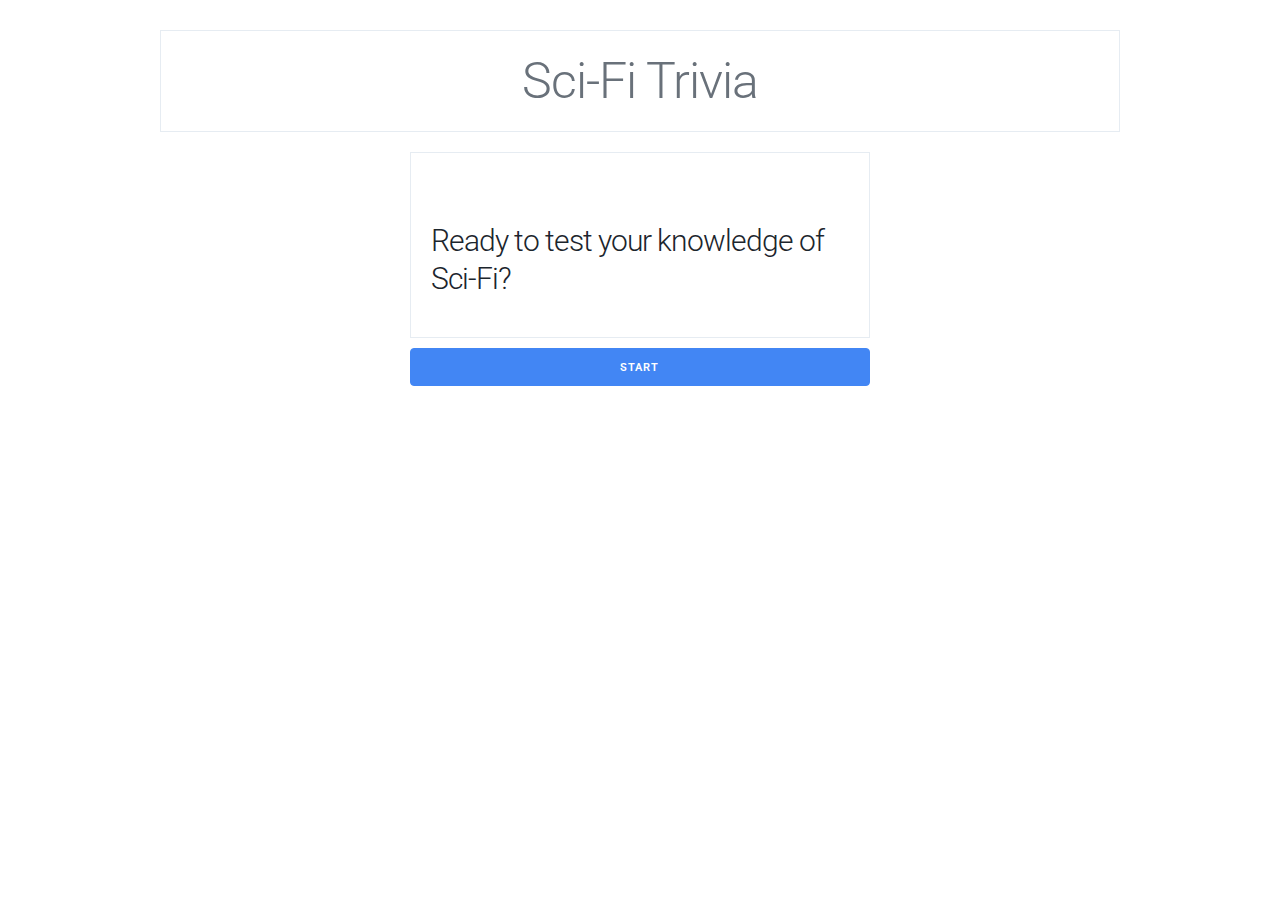
==== start.html @ 554938c7 "Mock up / Prototype" ====
<!DOCTYPE html>
<html lang="en">
<head>
  <meta charset="UTF-8">
  <meta name="viewport" content="width=device-width, initial-scale=1.0">
  <meta name="description" content="Managing State: Quiz App | Ria Carmin">
  <meta http-equiv="X-UA-Compatible" content="ie=edge">
  <link href="https://fonts.googleapis.com/css?family=Roboto:300,300i,700" rel="stylesheet">
  <link rel="stylesheet" href="css/normalize.css">
  <link rel="stylesheet" href="css/main.css">
  <title>Managing State: Quiz App</title>
</head>
<body>
<div class="container">
  <header class="header">
    <h1 class="header--title font--medium-grey">Sci-Fi Trivia</h1>
  </header>
  <main class="six columns offset-by-three">
    <p class="question--subtitle font--medium-grey">&nbsp;</p>
    <h2 class="question">Ready to test your knowledge of Sci-Fi?</h2>

  </main>
  <footer class="controls">
    <button type="button" class="button-primary six columns offset-by-three" onclick="window.location.href='./step1.html'">Start</button>
  </footer>
</div>
</body>
</html>
---- css/main.css ----
@charset "UTF-8";
/*
* Skeleton V2.0.4
* Copyright 2014, Dave Gamache
* www.getskeleton.com
* Free to use under the MIT license.
* http://www.opensource.org/licenses/mit-license.php
* 12/29/2014
*/
/* Table of contents
––––––––––––––––––––––––––––––––––––––––––––––––––
- Grid
- Base Styles
- Typography
- Links
- Buttons
- Forms
- Lists
- Code
- Tables
- Spacing
- Utilities
- Clearing
- Media Queries
*/
/* Grid
–––––––––––––––––––––––––––––––––––––––––––––––––– */
.container {
  position: relative;
  width: 100%;
  max-width: 960px;
  margin: 0 auto;
  padding: 0 20px;
  box-sizing: border-box; }

.column,
.columns {
  width: 100%;
  float: left;
  box-sizing: border-box; }

/* For devices larger than 400px */
@media (min-width: 400px) {
  .container {
    width: 85%;
    padding: 0; } }
/* For devices larger than 550px */
@media (min-width: 550px) {
  .container {
    width: 80%; }

  .column,
  .columns {
    margin-left: 4%; }

  .column:first-child,
  .columns:first-child {
    margin-left: 0; }

  .one.column,
  .one.columns {
    width: 4.66666666667%; }

  .two.columns {
    width: 13.3333333333%; }

  .three.columns {
    width: 22%; }

  .four.columns {
    width: 30.6666666667%; }

  .five.columns {
    width: 39.3333333333%; }

  .six.columns {
    width: 48%; }

  .seven.columns {
    width: 56.6666666667%; }

  .eight.columns {
    width: 65.3333333333%; }

  .nine.columns {
    width: 74.0%; }

  .ten.columns {
    width: 82.6666666667%; }

  .eleven.columns {
    width: 91.3333333333%; }

  .twelve.columns {
    width: 100%;
    margin-left: 0; }

  .one-third.column {
    width: 30.6666666667%; }

  .two-thirds.column {
    width: 65.3333333333%; }

  .one-half.column {
    width: 48%; }

  /* Offsets */
  .offset-by-one.column,
  .offset-by-one.columns {
    margin-left: 8.66666666667%; }

  .offset-by-two.column,
  .offset-by-two.columns {
    margin-left: 17.3333333333%; }

  .offset-by-three.column,
  .offset-by-three.columns {
    margin-left: 26%; }

  .offset-by-four.column,
  .offset-by-four.columns {
    margin-left: 34.6666666667%; }

  .offset-by-five.column,
  .offset-by-five.columns {
    margin-left: 43.3333333333%; }

  .offset-by-six.column,
  .offset-by-six.columns {
    margin-left: 52%; }

  .offset-by-seven.column,
  .offset-by-seven.columns {
    margin-left: 60.6666666667%; }

  .offset-by-eight.column,
  .offset-by-eight.columns {
    margin-left: 69.3333333333%; }

  .offset-by-nine.column,
  .offset-by-nine.columns {
    margin-left: 78.0%; }

  .offset-by-ten.column,
  .offset-by-ten.columns {
    margin-left: 86.6666666667%; }

  .offset-by-eleven.column,
  .offset-by-eleven.columns {
    margin-left: 95.3333333333%; }

  .offset-by-one-third.column,
  .offset-by-one-third.columns {
    margin-left: 34.6666666667%; }

  .offset-by-two-thirds.column,
  .offset-by-two-thirds.columns {
    margin-left: 69.3333333333%; }

  .offset-by-one-half.column,
  .offset-by-one-half.columns {
    margin-left: 52%; } }
/* Base Styles
–––––––––––––––––––––––––––––––––––––––––––––––––– */
/* NOTE
html is set to 62.5% so that all the REM measurements throughout Skeleton
are based on 10px sizing. So basically 1.5rem = 15px :) */
html {
  font-size: 62.5%; }

body {
  font-size: 1.5em;
  /* currently ems cause chrome bug misinterpreting rems on body element */
  line-height: 1.6;
  font-weight: 300;
  font-family: "Roboto", Helvetica, Arial, sans-serif;
  color: #1c252d; }

/* Typography
–––––––––––––––––––––––––––––––––––––––––––––––––– */
h1, h2, h3, h4, h5, h6 {
  margin-top: 0;
  margin-bottom: 2rem;
  font-weight: 300; }

h1 {
  font-size: 4.0rem;
  line-height: 1.2;
  letter-spacing: -.1rem; }

h2 {
  font-size: 3.6rem;
  line-height: 1.25;
  letter-spacing: -.1rem; }

h3 {
  font-size: 3.0rem;
  line-height: 1.3;
  letter-spacing: -.1rem; }

h4 {
  font-size: 2.4rem;
  line-height: 1.35;
  letter-spacing: -.08rem; }

h5 {
  font-size: 1.8rem;
  line-height: 1.5;
  letter-spacing: -.05rem; }

h6 {
  font-size: 1.5rem;
  line-height: 1.6;
  letter-spacing: 0; }

/* Larger than phablet */
@media (min-width: 550px) {
  h1 {
    font-size: 5.0rem; }

  h2 {
    font-size: 4.2rem; }

  h3 {
    font-size: 3.6rem; }

  h4 {
    font-size: 3.0rem; }

  h5 {
    font-size: 2.4rem; }

  h6 {
    font-size: 1.5rem; } }
p {
  margin-top: 0; }

/* Links
–––––––––––––––––––––––––––––––––––––––––––––––––– */
a {
  color: #1EAEDB; }

a:hover {
  color: #0FA0CE; }

/* Buttons
–––––––––––––––––––––––––––––––––––––––––––––––––– */
.button,
button,
input[type="submit"],
input[type="reset"],
input[type="button"] {
  display: inline-block;
  height: 38px;
  padding: 0 30px;
  color: #555;
  text-align: center;
  font-size: 11px;
  font-weight: 600;
  line-height: 38px;
  letter-spacing: .1rem;
  text-transform: uppercase;
  text-decoration: none;
  white-space: nowrap;
  background-color: transparent;
  border-radius: 4px;
  border: 1px solid #bbb;
  cursor: pointer;
  box-sizing: border-box; }

.button:hover,
button:hover,
input[type="submit"]:hover,
input[type="reset"]:hover,
input[type="button"]:hover,
.button:focus,
button:focus,
input[type="submit"]:focus,
input[type="reset"]:focus,
input[type="button"]:focus {
  color: #333;
  border-color: #888;
  outline: 0; }

.button.button-primary,
button.button-primary,
input[type="submit"].button-primary,
input[type="reset"].button-primary,
input[type="button"].button-primary {
  color: #FFF;
  background-color: #4286f4;
  border-color: #4286f4; }

.button.button-primary:hover,
button.button-primary:hover,
input[type="submit"].button-primary:hover,
input[type="reset"].button-primary:hover,
input[type="button"].button-primary:hover,
.button.button-primary:focus,
button.button-primary:focus,
input[type="submit"].button-primary:focus,
input[type="reset"].button-primary:focus,
input[type="button"].button-primary:focus {
  color: #FFF;
  background-color: #1267f1;
  border-color: #1267f1; }

.button.button-danger,
button.button-danger,
input[type="submit"].button-danger,
input[type="reset"].button-danger,
input[type="button"].button-danger {
  color: #FFF;
  background-color: #f45942;
  border-color: #f45942; }

.button.button-danger:hover,
button.button-danger:hover,
input[type="submit"].button-danger:hover,
input[type="reset"].button-danger:hover,
input[type="button"].button-danger:hover,
.button.button-danger:focus,
button.button-danger:focus,
input[type="submit"].button-danger:focus,
input[type="reset"].button-danger:focus,
input[type="button"].button-danger:focus {
  color: #FFF;
  background-color: #f12f12;
  border-color: #f12f12; }

/* Forms
–––––––––––––––––––––––––––––––––––––––––––––––––– */
input[type="email"],
input[type="number"],
input[type="search"],
input[type="text"],
input[type="tel"],
input[type="url"],
input[type="password"],
textarea,
select {
  height: 38px;
  padding: 6px 10px;
  /* The 6px vertically centers text on FF, ignored by Webkit */
  background-color: #fff;
  border: 1px solid #D1D1D1;
  border-radius: 4px;
  box-shadow: none;
  box-sizing: border-box; }

/* Removes awkward default styles on some inputs for iOS */
input[type="email"],
input[type="number"],
input[type="search"],
input[type="text"],
input[type="tel"],
input[type="url"],
input[type="password"],
textarea {
  -webkit-appearance: none;
  -moz-appearance: none;
  appearance: none; }

textarea {
  min-height: 65px;
  padding-top: 6px;
  padding-bottom: 6px; }

input[type="email"]:focus,
input[type="number"]:focus,
input[type="search"]:focus,
input[type="text"]:focus,
input[type="tel"]:focus,
input[type="url"]:focus,
input[type="password"]:focus,
textarea:focus,
select:focus {
  border: 1px solid #33C3F0;
  outline: 0; }

label,
legend {
  display: block;
  margin-bottom: .5rem;
  font-weight: 600; }

fieldset {
  padding: 0;
  border-width: 0; }

input[type="checkbox"],
input[type="radio"] {
  display: inline; }

label > .label-body {
  display: inline-block;
  margin-left: .5rem;
  font-weight: normal; }

/* Lists
–––––––––––––––––––––––––––––––––––––––––––––––––– */
ul {
  list-style: circle inside; }

ol {
  list-style: decimal inside; }

ol, ul {
  padding-left: 0;
  margin-top: 0; }

ul ul,
ul ol,
ol ol,
ol ul {
  margin: 1.5rem 0 1.5rem 3rem;
  font-size: 90%; }

li {
  margin-bottom: 1rem; }

/* Code
–––––––––––––––––––––––––––––––––––––––––––––––––– */
code {
  padding: .2rem .5rem;
  margin: 0 .2rem;
  font-size: 90%;
  white-space: nowrap;
  background: #F1F1F1;
  border: 1px solid #E1E1E1;
  border-radius: 4px; }

pre > code {
  display: block;
  padding: 1rem 1.5rem;
  white-space: pre; }

/* Tables
–––––––––––––––––––––––––––––––––––––––––––––––––– */
th,
td {
  padding: 12px 15px;
  text-align: left;
  border-bottom: 1px solid #E1E1E1; }

th:first-child,
td:first-child {
  padding-left: 0; }

th:last-child,
td:last-child {
  padding-right: 0; }

/* Spacing
–––––––––––––––––––––––––––––––––––––––––––––––––– */
button,
.button {
  margin-bottom: 1rem; }

input,
textarea,
select,
fieldset {
  margin-bottom: 1.5rem; }

pre,
blockquote,
dl,
figure,
table,
p,
ul,
ol,
form {
  margin-bottom: 2.5rem; }

/* Utilities
–––––––––––––––––––––––––––––––––––––––––––––––––– */
.u-full-width {
  width: 100%;
  box-sizing: border-box; }

.u-max-full-width {
  max-width: 100%;
  box-sizing: border-box; }

.u-pull-right {
  float: right; }

.u-pull-left {
  float: left; }

/* Misc
–––––––––––––––––––––––––––––––––––––––––––––––––– */
hr {
  margin-top: 3rem;
  margin-bottom: 3.5rem;
  border-width: 0;
  border-top: 1px solid #E1E1E1; }

/* Clearing
–––––––––––––––––––––––––––––––––––––––––––––––––– */
/* Self Clearing Goodness */
.container:after,
.row:after,
.u-cf {
  content: "";
  display: table;
  clear: both; }

/* Media Queries
–––––––––––––––––––––––––––––––––––––––––––––––––– */
/*
Note: The best way to structure the use of media queries is to create the queries
near the relevant code. For example, if you wanted to change the styles for buttons
on small devices, paste the mobile query code up in the buttons section and style it
there.
*/
/* Larger than mobile */
/* Larger than phablet (also point when grid becomes active) */
/* Larger than tablet */
/* Larger than desktop */
/* Larger than Desktop HD */
.font--xs-light-grey {
  color: #f7f8f9; }
.font--light-grey {
  color: #e6ecf2; }
.font--medium-grey {
  color: #69717a; }
.font--dark-light-grey {
  color: #2f363d; }
.font--xs-dark-light-grey {
  color: #1c252d; }

header,
main {
  border: 1px solid #e6ecf2;
  padding: 2rem;
  margin-bottom: 1rem; }

.header {
  margin-top: 3rem; }
  .header--title {
    font-weight: 300;
    text-align: center;
    margin-bottom: 0; }

main {
  margin-top: 1rem; }
  main ul {
    list-style: none;
    padding: 0; }

.question {
  font-size: 3rem; }
  .question--subtitle {
    font-weight: 700; }

.option {
  display: block;
  margin: .5rem 0; }
  .option button {
    width: 100%; }
  .option--correct button[disabled], .option--correct button[disabled]:hover, .option--correct button[disabled]:focus {
    background: rgba(22, 183, 86, 0.15);
    border: 1px solid #16b756;
    color: #16b756; }
  .option--wrong button[disabled], .option--wrong button[disabled]:hover, .option--wrong button[disabled]:focus {
    background: rgba(244, 89, 66, 0.15);
    border: 1px solid #f45942;
    color: #f45942;
    cursor: default; }

button[disabled] {
  cursor: default;
  color: #69717a;
  border-color: #69717a;
  opacity: 0.5; }

button[disabled]:hover,
button[disabled]:focus {
  color: #69717a;
  border-color: #69717a; }

.controls__helper {
  color: #69717a;
  font-style: italic;
  text-align: right;
  line-height: 1.25; }

/*# sourceMappingURL=main.css.map */
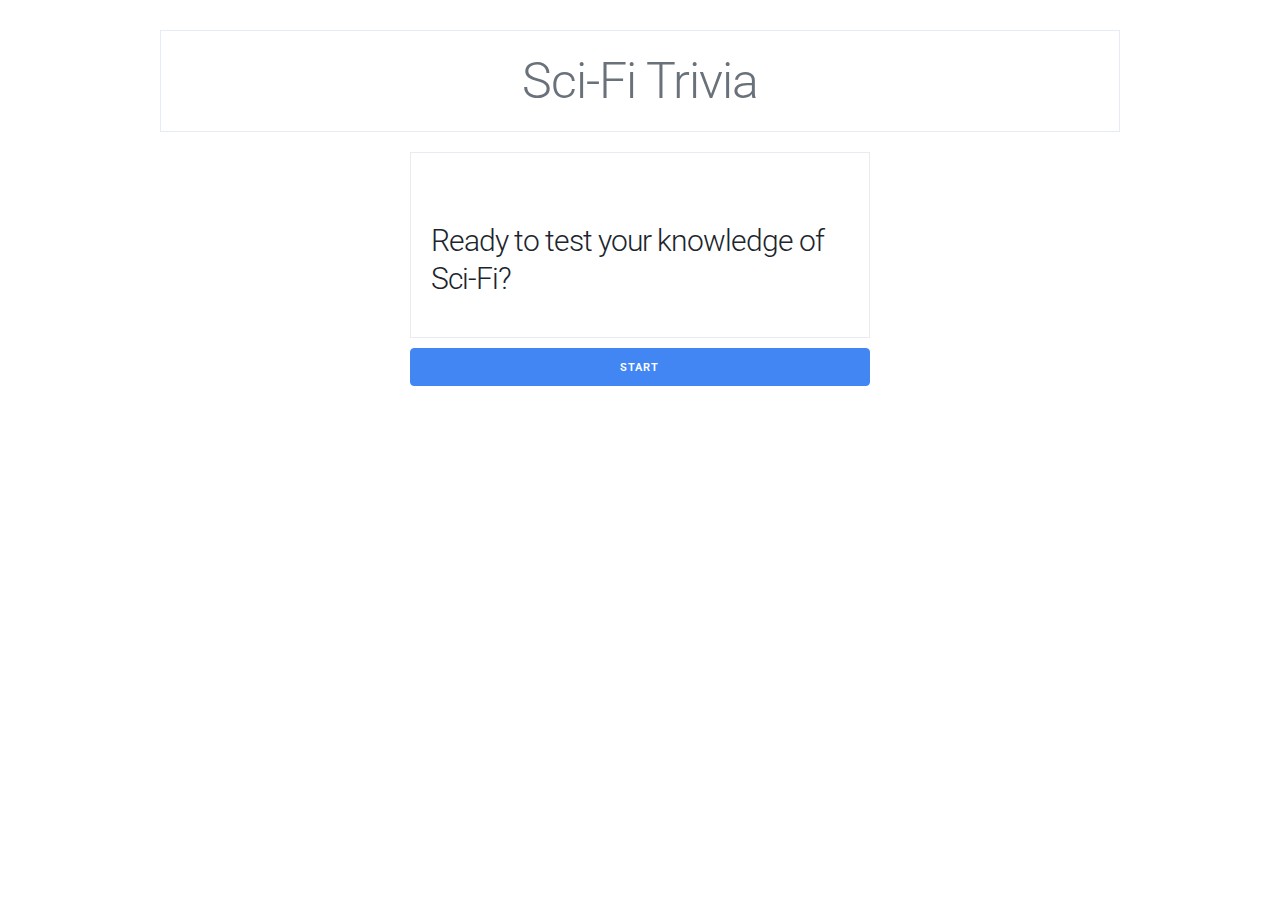
==== commit df02ec27: "Setup" ====
--- a/start.html
+++ b/start.html
@@ -20,8 +20,8 @@
     <h2 class="question">Ready to test your knowledge of Sci-Fi?</h2>
 
   </main>
-  <footer class="controls">
-    <button type="button" class="button-primary six columns offset-by-three" onclick="window.location.href='./step1.html'">Start</button>
+  <footer class="controls" id="js-controls">
+    <button type="button" class="button-primary six columns offset-by-three" id="js-onStart" ">Start</button>
   </footer>
 </div>
 </body>
